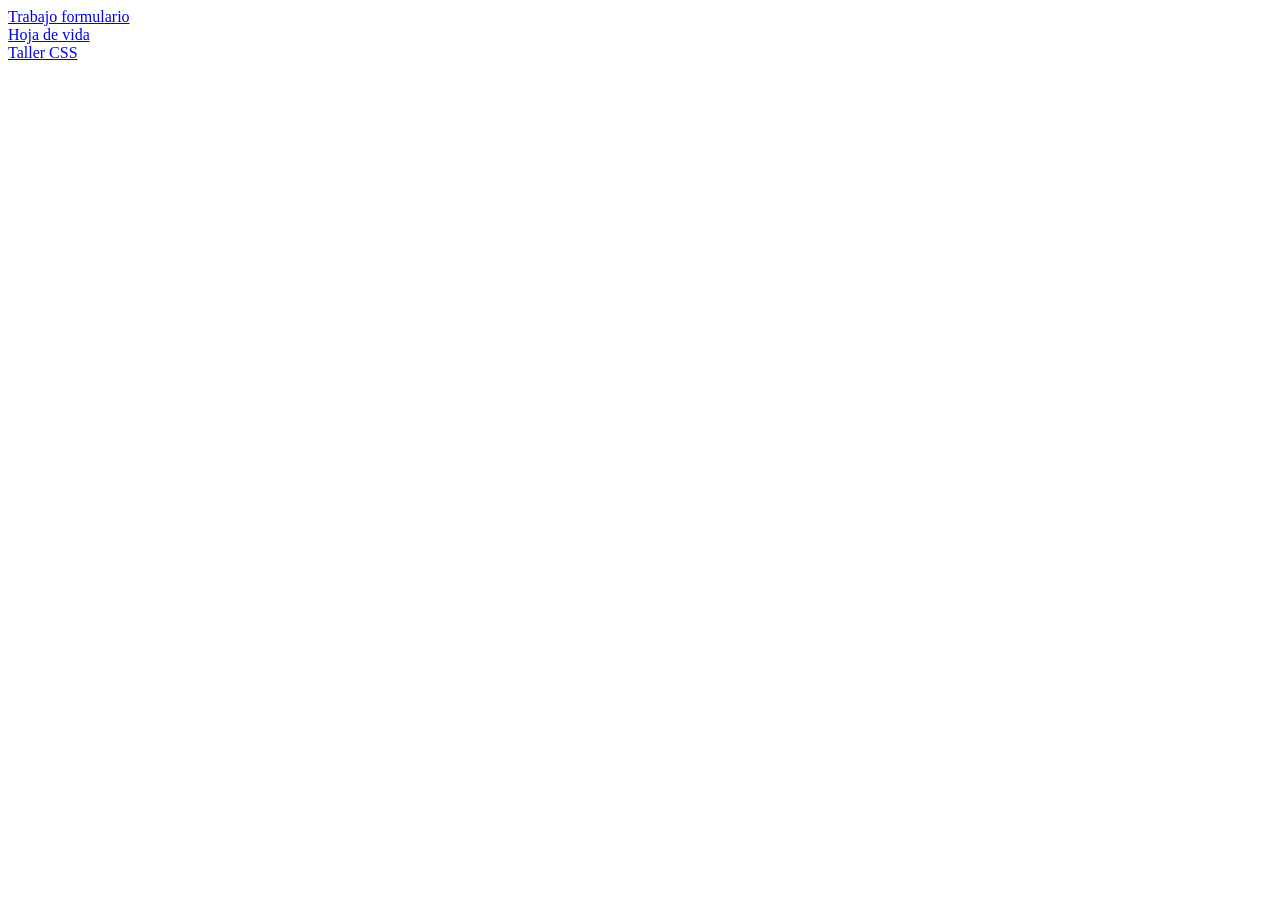
==== index.html @ 4624ac60 "Add files via upload" ====
<html>
<head>
    <meta charset="UTF-8">
    <title>Laboratorio CSS</title>
    <link rel="stylesheet" href="Css/Style.css">
</head>
    <body>  
    <a href="formulario.html">Trabajo formulario</a><br>
    <a href="hojadevida.html">Hoja de vida</a><br>
    <a href="Tallercss.html">Taller CSS</a><br>
    </body>
</html>
---- Css/Style.css ----
.header {
    background-color: #b5b682;
    display: flex;
    justify-content: space-between;
    align-items: center;
    border: 1px solid #000000;
}

.title {
    color: #003f88 ;
    font-size: 50px;
    font-weight: bold;
    font-style: italic;
    font-weight: bold;
}

.subtitle {
    color: gray;
    font-size: 18px;
    font-weight: normal;
    font-style: italic;
}

.text {
    color: black;
    font-size: 16px;
    font-weight: normal;
    font-style: italic;
}

ul {
    list-style: none; /* quita viñetas */
    padding: 20px;
    justify-content: center;
    display: flex;
}

.liststyle {
    display: inline-block;
    border: 1px solid #000000;
    padding: 10px;
    margin: 5px;
    font-size: 20px;
    font-style: italic;
    background-color: #fedc97;
    
}

.body {
    background-color: #fedc97;
}
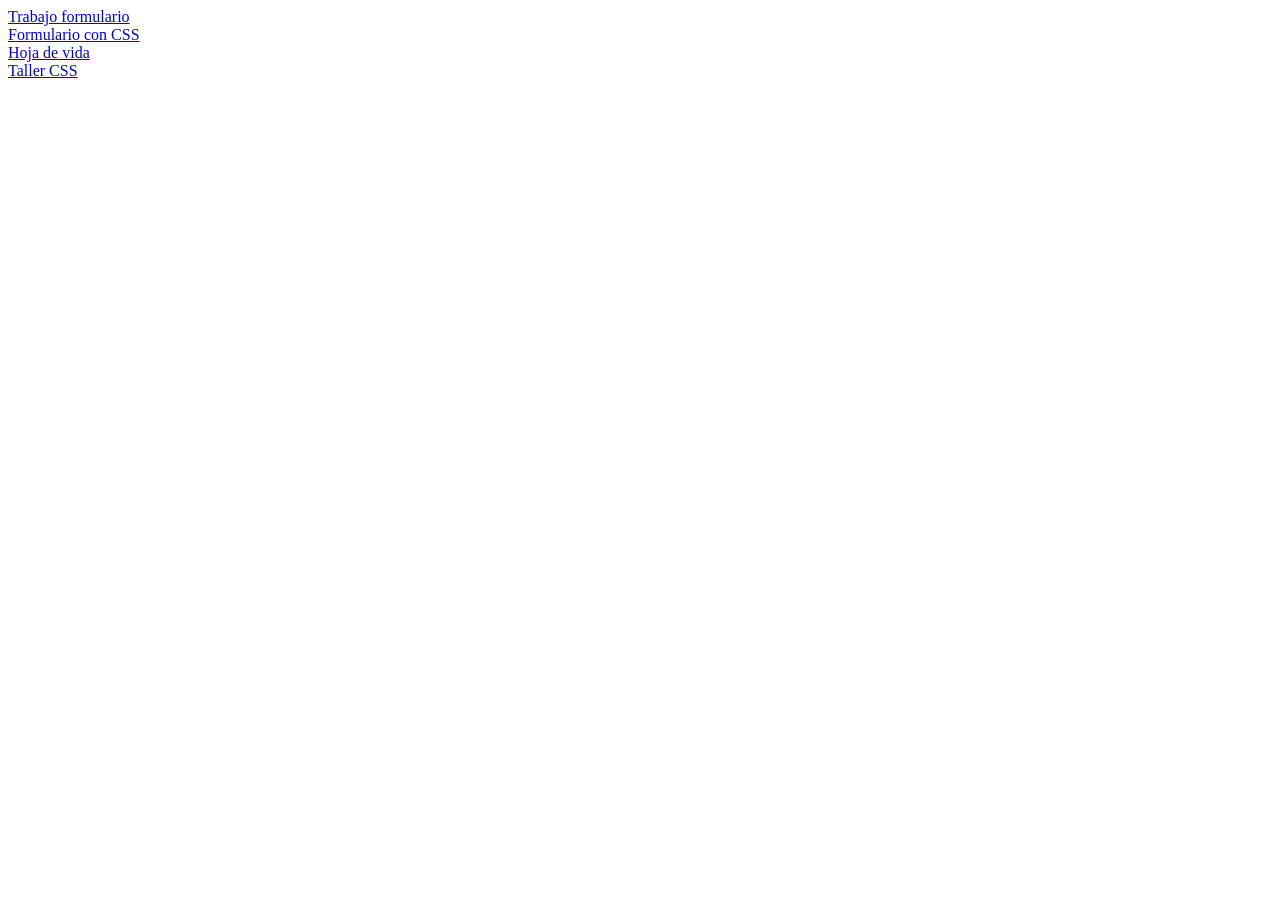
==== commit 7935aba2: "Add link to Formulario con CSS in index.html" ====
--- a/index.html
+++ b/index.html
@@ -5,8 +5,10 @@
     <link rel="stylesheet" href="Css/Style.css">
 </head>
     <body>  
-    <a href="formulario.html">Trabajo formulario</a><br>
-    <a href="hojadevida.html">Hoja de vida</a><br>
+    <a href="Formulario.html">Trabajo formulario</a><br>
+    <a href="formilariocss.html">Formulario con CSS</a><br>
+    <a href="Hojadevida.html">Hoja de vida</a><br>
     <a href="Tallercss.html">Taller CSS</a><br>
+    
     </body>
-</html>+</html>
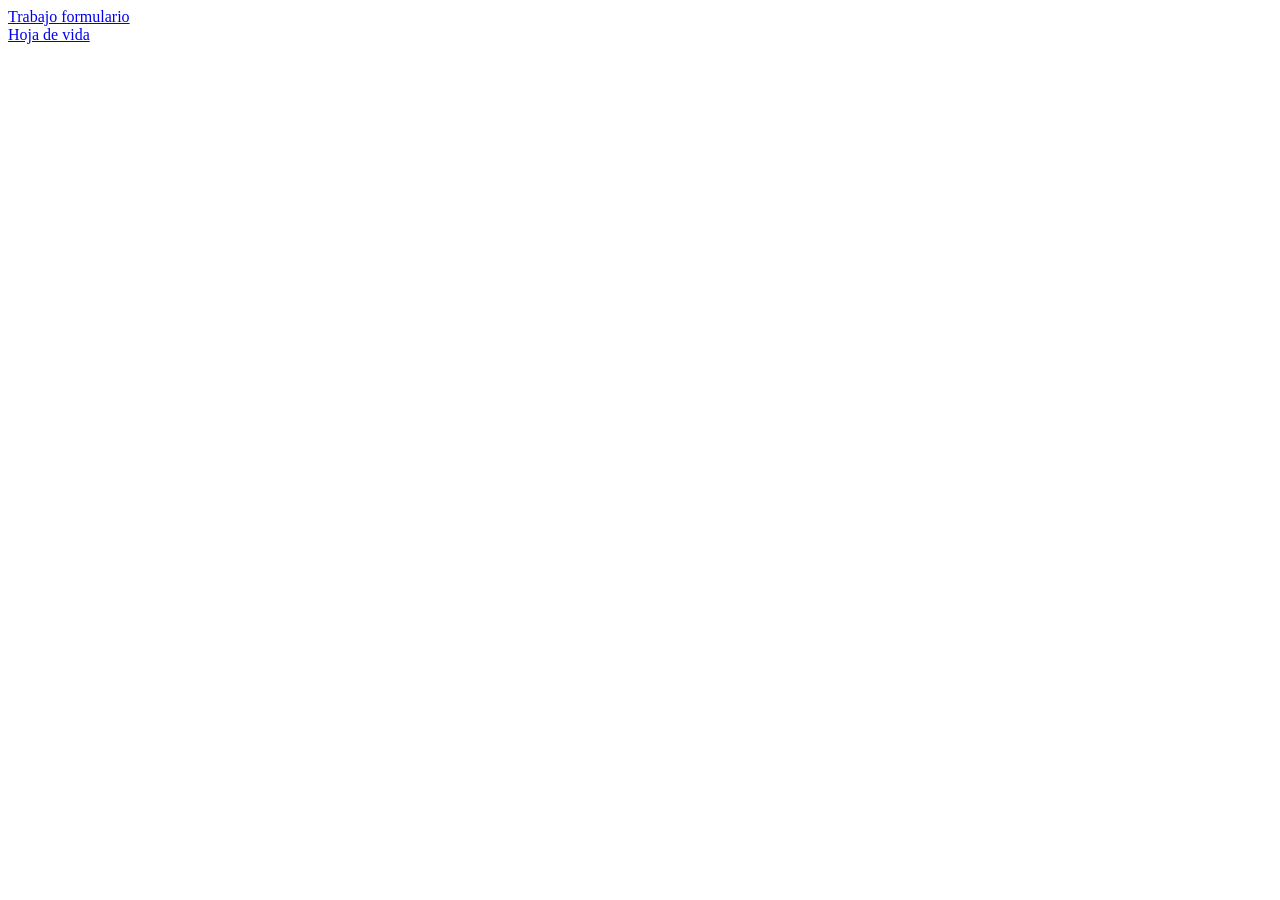
==== commit 807bcf34: "Update index.html to remove unused links Removed a link to 'formilariocss.html' and 'Tallercss.html'" ====
--- a/index.html
+++ b/index.html
@@ -6,9 +6,8 @@
 </head>
     <body>  
     <a href="Formulario.html">Trabajo formulario</a><br>
-    <a href="formilariocss.html">Formulario con CSS</a><br>
     <a href="Hojadevida.html">Hoja de vida</a><br>
-    <a href="Tallercss.html">Taller CSS</a><br>
+
     
     </body>
 </html>
